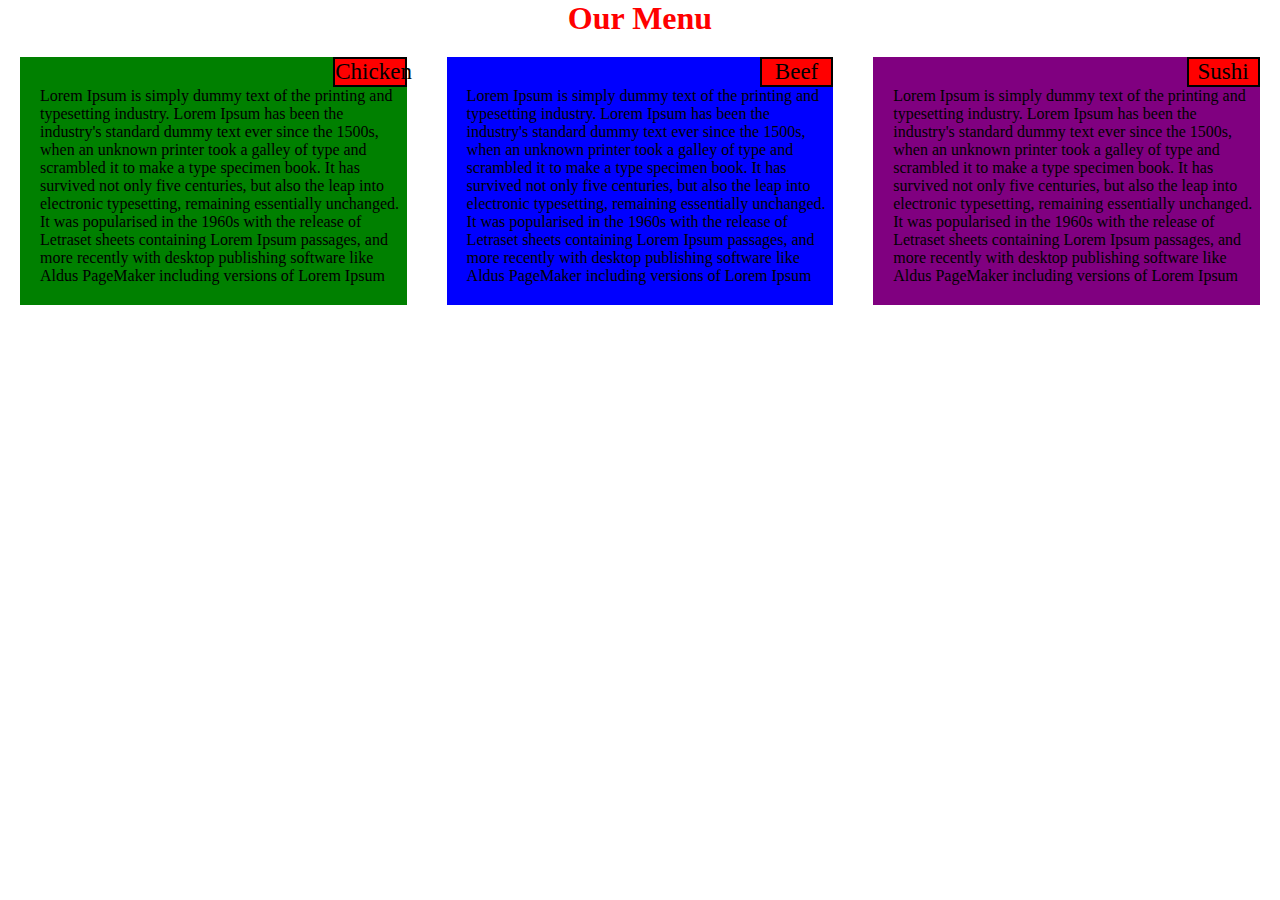
==== Mod2-Soln/index.html @ b83bae82 "Solution FOr assignment" ====
<!DOCTYPE html>
<html>
<head>
	<meta charset='utf-8'>
	<title></title>
	
	<link rel="stylesheet" href="css/style.css">
</head>
<body>
	<h1>Our Menu</h1>
	<div class="row">
	
		<a class="col-lg-4 col-md-6 col-sm-12" id="p1">
			<p>
				Chicken
			</p>
		
			
			Lorem Ipsum is simply dummy text of the printing and typesetting industry. Lorem Ipsum has been the industry's standard dummy text ever since the 1500s, when an unknown printer took a galley of type and scrambled it to make a type specimen book. It has survived not only five centuries, but also the leap into electronic typesetting, remaining essentially unchanged. It was popularised in the 1960s with the release of Letraset sheets containing Lorem Ipsum passages, and more recently with desktop publishing software like Aldus PageMaker including versions of Lorem Ipsum
		
		</a>
		
	</div>	
	<div class="row">
	
		<a class="col-lg-4 col-md-6 col-sm-12" id="p2">
			<p>
				Beef
			</p>
			
			
			Lorem Ipsum is simply dummy text of the printing and typesetting industry. Lorem Ipsum has been the industry's standard dummy text ever since the 1500s, when an unknown printer took a galley of type and scrambled it to make a type specimen book. It has survived not only five centuries, but also the leap into electronic typesetting, remaining essentially unchanged. It was popularised in the 1960s with the release of Letraset sheets containing Lorem Ipsum passages, and more recently with desktop publishing software like Aldus PageMaker including versions of Lorem Ipsum
			
		</a>
	</div>
	<div class="row">
	
		<a class="col-lg-4 col-md-12 col-sm-12" id="p3">
			<p>
				Sushi
			</p>		

			
			Lorem Ipsum is simply dummy text of the printing and typesetting industry. Lorem Ipsum has been the industry's standard dummy text ever since the 1500s, when an unknown printer took a galley of type and scrambled it to make a type specimen book. It has survived not only five centuries, but also the leap into electronic typesetting, remaining essentially unchanged. It was popularised in the 1960s with the release of Letraset sheets containing Lorem Ipsum passages, and more recently with desktop publishing software like Aldus PageMaker including versions of Lorem Ipsum
		
		</a>	
		
	</div>
</body>
</html>
---- Mod2-Soln/css/style.css ----
*{
  box-sizing: border-box;
  margin:0;
  padding:0;
}
.row{
  width:100%;

}
h1{
  text-align: center;
  color:red;
}
a{

  border: 20px solid white;
  color:black;
  width:90%;
  margin-right: auto;
  margin-left: auto;

  
}
p{
  background-color:red;
  width: 20%; 
  position: relative;
  left:80%;
  font-size: 23px;
  color:black;
  font-style:bold;
  border:2px solid black;
  text-align:center;

}

  
#p1{
  background-color:green;
  padding-left: 20px;
  padding-bottom: 20px;
}
#p2{
  background-color:blue;
  padding-left: 20px;
  padding-bottom: 20px;
}
#p3{
  background-color:purple;
  padding-left: 20px;
  padding-bottom: 20px;
}


/********** Large devices only **********/
@media (min-width: 992px) {
  .col-lg-1, .col-lg-2, .col-lg-3, .col-lg-4, .col-lg-5, .col-lg-6, .col-lg-7, .col-lg-8, .col-lg-9, .col-lg-10, .col-lg-11, .col-lg-12 {
    float: left;
    
  }
  .col-lg-1 {
    width: 8.33%;
  }
  .col-lg-2 {
    width: 16.66%;
  }
  .col-lg-3 {
    width: 25%;
  }
  .col-lg-4 {
    width: 33.33%;
  }
  .col-lg-5 {
    width: 41.66%;
  }
  .col-lg-6 {
    width: 50%;
  }
  .col-lg-7 {
    width: 58.33%;
  }
  .col-lg-8 {
    width: 66.66%;
  }
  .col-lg-9 {
    width: 74.99%;
  }
  .col-lg-10 {
    width: 83.33%;
  }
  .col-lg-11 {
    width: 91.66%;
  }
  .col-lg-12 {
    width: 100%;
  }
}

/********** Medium devices only **********/
@media (min-width: 768px) and (max-width: 991px) {
  .col-md-1, .col-md-2, .col-md-3, .col-md-4, .col-md-5, .col-md-6, .col-md-7, .col-md-8, .col-md-9, .col-md-10, .col-md-11, .col-md-12 {
    float: left;
  
  }
  .col-md-1 {
    width: 8.33%;
  }
  .col-md-2 {
    width: 16.66%;
  }
  .col-md-3 {
    width: 25%;
  }
  .col-md-4 {
    width: 33.33%;
  }
  .col-md-5 {
    width: 41.66%;
  }
  .col-md-6 {
    width: 50%;
  }
  .col-md-7 {
    width: 58.33%;
  }
  .col-md-8 {
    width: 66.66%;
  }
  .col-md-9 {
    width: 74.99%;
  }
  .col-md-10 {
    width: 83.33%;
  }
  .col-md-11 {
    width: 91.66%;
  }
  .col-md-12 {
    width: 100%;
  }
}
/********** Small devices only **********/
@media (min-width: 0px) and (max-width: 767px) {
  .col-sm-1, .col-sm-2, .col-sm-3, .col-sm-4, .col-sm-5, .col-md-6, .col-md-7, .col-md-8, .col-md-9, .col-md-10, .col-md-11, .col-md-12 {
    float: left;
   
  }
  .col-sm-1 {
    width: 8.33%;
  }
  .col-sm-2 {
    width: 16.66%;
  }
  .col-sm-3 {
    width: 25%;
  }
  .col-sm-4 {
    width: 33.33%;
  }
  .col-sm-5 {
    width: 41.66%;
  }
  .col-sm-6 {
    width: 50%;
  }
  .col-sm-7 {
    width: 58.33%;
  }
  .col-sm-8 {
    width: 66.66%;
  }
  .col-sm-9 {
    width: 74.99%;
  }
  .col-sm-10 {
    width: 83.33%;
  }
  .col-sm-11 {
    width: 91.66%;
  }
  .col-sm-12 {
    width: 100%;
  }
}
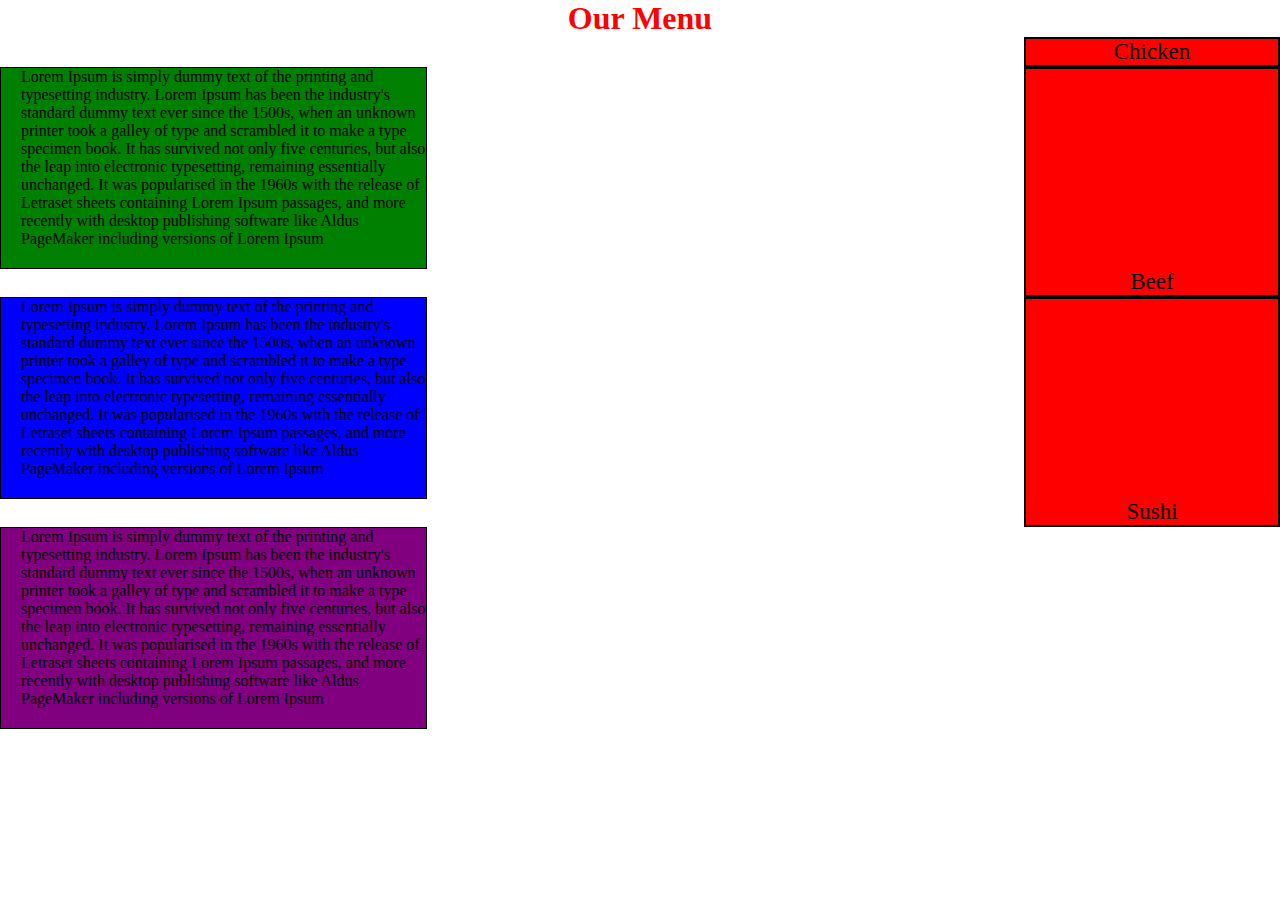
==== commit 3248219b: "Just an edit" ====
--- a/Mod2-Soln/index.html
+++ b/Mod2-Soln/index.html
@@ -9,11 +9,12 @@
 <body>
 	<h1>Our Menu</h1>
 	<div class="row">
+		<p>
+				Chicken
+			</p>
 	
 		<a class="col-lg-4 col-md-6 col-sm-12" id="p1">
-			<p>
-				Chicken
-			</p>
+			
 		
 			
 			Lorem Ipsum is simply dummy text of the printing and typesetting industry. Lorem Ipsum has been the industry's standard dummy text ever since the 1500s, when an unknown printer took a galley of type and scrambled it to make a type specimen book. It has survived not only five centuries, but also the leap into electronic typesetting, remaining essentially unchanged. It was popularised in the 1960s with the release of Letraset sheets containing Lorem Ipsum passages, and more recently with desktop publishing software like Aldus PageMaker including versions of Lorem Ipsum
@@ -22,11 +23,12 @@
 		
 	</div>	
 	<div class="row">
+		<p>
+				Beef
+			</p>
 	
 		<a class="col-lg-4 col-md-6 col-sm-12" id="p2">
-			<p>
-				Beef
-			</p>
+			
 			
 			
 			Lorem Ipsum is simply dummy text of the printing and typesetting industry. Lorem Ipsum has been the industry's standard dummy text ever since the 1500s, when an unknown printer took a galley of type and scrambled it to make a type specimen book. It has survived not only five centuries, but also the leap into electronic typesetting, remaining essentially unchanged. It was popularised in the 1960s with the release of Letraset sheets containing Lorem Ipsum passages, and more recently with desktop publishing software like Aldus PageMaker including versions of Lorem Ipsum
@@ -34,11 +36,12 @@
 		</a>
 	</div>
 	<div class="row">
+		<p>
+				Sushi
+			</p>
 	
 		<a class="col-lg-4 col-md-12 col-sm-12" id="p3">
-			<p>
-				Sushi
-			</p>		
+					
 
 			
 			Lorem Ipsum is simply dummy text of the printing and typesetting industry. Lorem Ipsum has been the industry's standard dummy text ever since the 1500s, when an unknown printer took a galley of type and scrambled it to make a type specimen book. It has survived not only five centuries, but also the leap into electronic typesetting, remaining essentially unchanged. It was popularised in the 1960s with the release of Letraset sheets containing Lorem Ipsum passages, and more recently with desktop publishing software like Aldus PageMaker including versions of Lorem Ipsum
--- a/Mod2-Soln/css/style.css
+++ b/Mod2-Soln/css/style.css
@@ -11,6 +11,12 @@
   text-align: center;
   color:red;
 }
+div > a{
+    border:10 px solid black;
+}
+
+
+
 a{
 
   border: 20px solid white;
@@ -21,6 +27,7 @@
 
   
 }
+
 p{
   background-color:red;
   width: 20%; 
@@ -34,21 +41,25 @@
 
 }
 
+
   
 #p1{
   background-color:green;
   padding-left: 20px;
   padding-bottom: 20px;
+  border:1px  solid black;
 }
 #p2{
   background-color:blue;
   padding-left: 20px;
   padding-bottom: 20px;
+  border:1px  solid black;
 }
 #p3{
   background-color:purple;
   padding-left: 20px;
   padding-bottom: 20px;
+  border:1px  solid black;
 }
 
 
